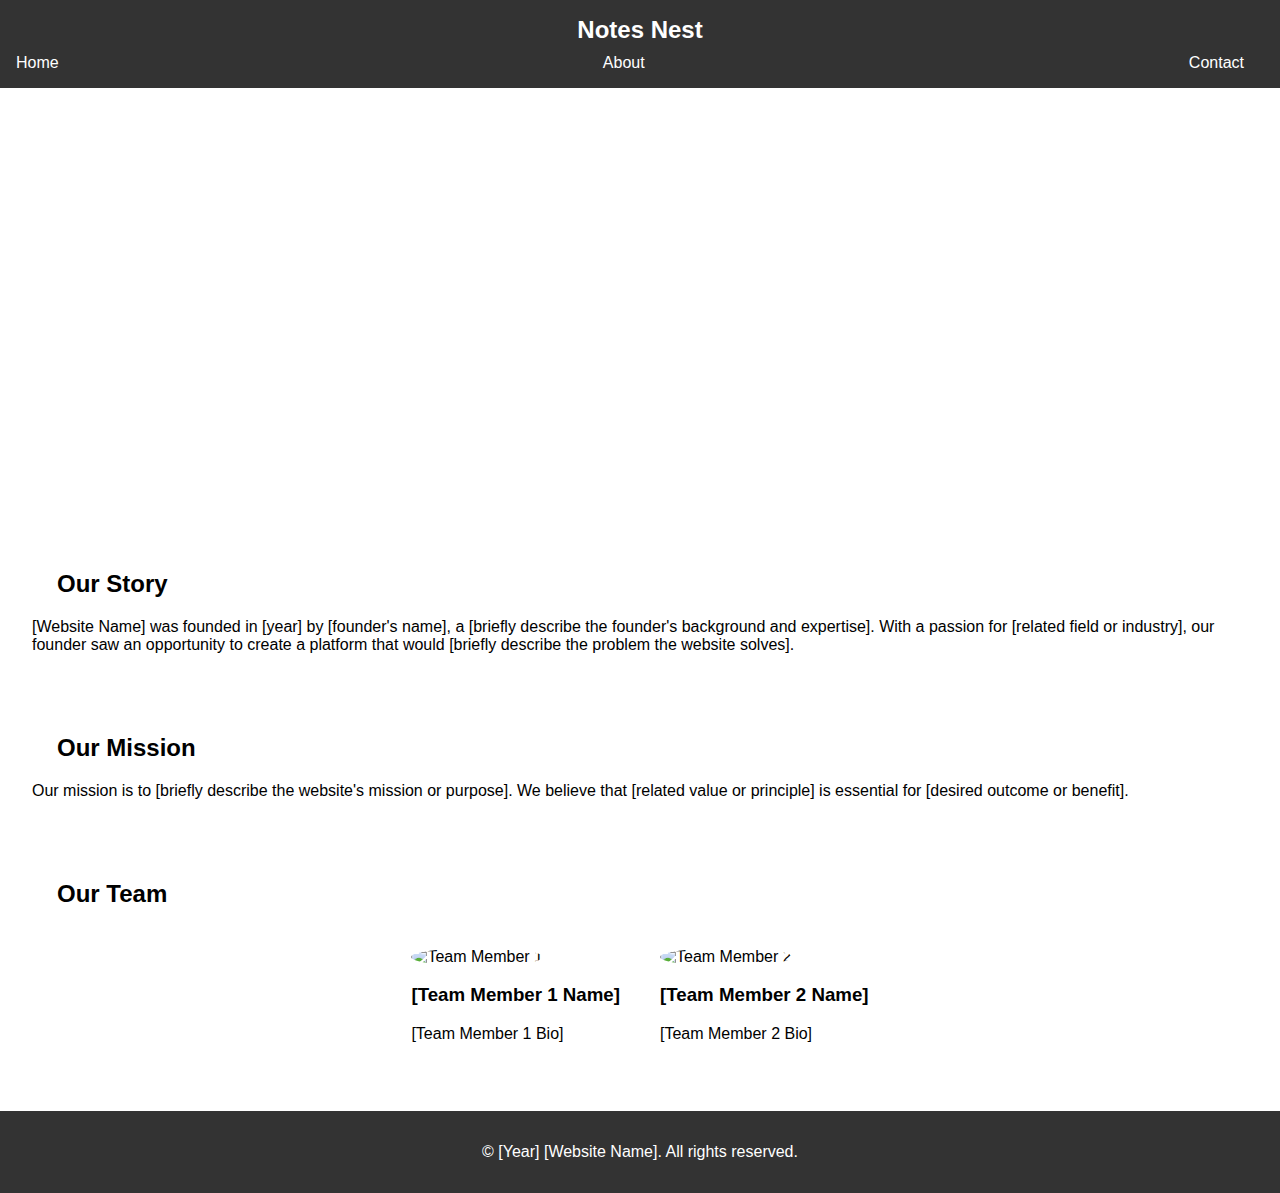
==== about.html @ 8ffba3ec "Add files via upload" ====
<!DOCTYPE html>
<html lang="en">
<head>
    <meta charset="UTF-8">
    <meta name="viewport" content="width=device-width, initial-scale=1.0">
    <title>About Us | Pec Notes Nest</title>
    <meta name="description" content="Learn about PEC NOTES NEST's mission, story, and team. Discover how we're dedicated to [briefly describe the website's purpose or niche].">
    
    <meta name="keywords" content="[about us pec notes nest, panimalar students, panimalar Engineering College,free notes, questions bank]">
    
    <link rel="canonical" href="https://www.pecnotesnest.netlify.app/about">
    
    <link rel="stylesheet" href="style.css">
    <link rel="stylesheet" href="about.css">
</head>
<body>
    <header>
        <nav><div class="logo"> Notes Nest</div>
            <ul>
                <li><a href="index.html">Home</a></li>
                <li><a href="#">About</a></li>
                <li><a href="#">Contact</a></li>
            </ul>
        </nav>
    </header>
    <main>
        <section class="about-hero">
            <h1>About Us</h1>
            <p>Welcome to [Website Name], your go-to destination for [briefly describe the website's purpose or niche].</p>
        </section>
        <section class="about-story">
            <h2>Our Story</h2>
            <p>[Website Name] was founded in [year] by [founder's name], a [briefly describe the founder's background and expertise]. With a passion for [related field or industry], our founder saw an opportunity to create a platform that would [briefly describe the problem the website solves].</p>
        </section>
        <section class="about-mission">
            <h2>Our Mission</h2>
            <p>Our mission is to [briefly describe the website's mission or purpose]. We believe that [related value or principle] is essential for [desired outcome or benefit].</p>
        </section>
        <section class="about-team">
            <h2>Our Team</h2>
            <ul>
                <li>
                    <img src="team-member-1.jpg" alt="Team Member 1">
                    <h3>[Team Member 1 Name]</h3>
                    <p>[Team Member 1 Bio]</p>
                </li>
                <li>
                    <img src="team-member-2.jpg" alt="Team Member 2">
                    <h3>[Team Member 2 Name]</h3>
                    <p>[Team Member 2 Bio]</p>
                </li>
                <!-- Add more team members here -->
            </ul>
        </section>
    </main>
    <footer>
        <p>&copy; [Year] [Website Name]. All rights reserved.</p>
    </footer>
    <script src="script.js"></script>
</body>
</html>
---- style.css ----
body {
    font-family: Arial, sans-serif;
    margin: 0;
    padding: 0;
}
body::selection{
    
    color: blue;
}

.navbar {
    background-color: #333;
    color: #fff;
    padding: 1em;
    text-align: center;
    display: flex;
    justify-content: space-between;
    align-items: center;
    flex-direction: column;
}

.logo {
    font-size: 24px;
    font-weight: bold;
    margin-bottom: 10px;
}

.nav-links {
    list-style: none;
    margin: 0;
    padding: 0;
    display: flex;
    justify-content: space-between;
    gap: 10px;
    
}

.nav-links li {
    margin-right: 20px;
    flex-direction: row;
}

.nav-links a {
    color: #fff;
    text-decoration: none;
}

.nav-links a:hover {
    color: #ccc;
}

.search-container {
    padding: 20px;
    text-align: center;
}

#search-input, #search-input2 {
    width: 50%;
    height: 30px;
    padding: 10px;
    font-size: 18px;
    border: 1px solid #ccc;
    margin-bottom: 10px;
    border-radius: 10px;
}

#search-input2{
    max-width: 80%;
}
input:focus{
    outline: none;
}

#search-button {
    width: 100px;
    height: 30px;
    background-color: #333;
    color: #fff;
    border: none;
    border-radius: 5px;
    cursor: pointer;
}

#search-button:hover {
    background-color: #444;
}

#result-container {
    padding: 20px;
    text-align: center;
}

/* Media queries for responsiveness */

/* For screens smaller than 768px (tablets and mobile devices) */
@media only screen and (max-width: 768px) {
    .nav-links {
        flex-direction: column;
    }
    .nav-links li {
        margin-right: 0;
        margin-bottom: 10px;
    }
    #search-input {
        width: 80%;
    }
    #search-button {
        width: 80%;
    }
}

/* For screens smaller than 480px (small mobile devices) */
@media only screen and (max-width: 480px) {
    .nav-links {
        flex-direction: row    ;
    }
    .nav-links li {
        margin-right: 0;
        margin-bottom: 10px;
    }
    #search-input {
        width: 90%;
    }
    #search-button {
        width: 50%;
    }
}

@media only screen and (min-width: 1000px) {
    .navbar{
        flex-direction: row;
        align-items: center;
    }
    .nav-links {
        flex-direction: row;
    }
    .nav-links li {
        margin-right: 0;
        margin-bottom: 10px;
    }
    #search-input {
        width: 90%;
    }
    #search-button {
        width: 10%;
    }
}
.ul li{
    margin: 10px;
}
section span{
    width: 10px;
    height: 10px;
    border: 5px solid aqua;
    background: aqua;
    position: absolute;
    top: 4px;
}
section h2{
    margin-left: 25px;
}
section{
    position: relative;
}
footer button{
    
}
---- about.css ----
body {
    font-family: Arial, sans-serif;
    margin: 0;
    padding: 0;
}

header {
    background-color: #333;
    color: #fff;
    padding: 1em;
    text-align: center;
}

nav ul {
    list-style: none;
    margin: 0;
    padding: 0;
    display: flex;
    justify-content: space-between;
}

nav li {
    margin-right: 20px;
}

nav a {
    color: #fff;
    text-decoration: none;
}

.about-hero {
    background-image: url('hero-image.jpg');
    background-size: cover;
    height: 50vh;
    display: flex;
    justify-content: center;
    align-items: center;
    color: #fff;
}

.about-story, .about-mission, .about-team {
    padding: 2em;
}

.about-story h2, .about-mission h2, .about-team h2 {
    margin-top: 0;
}

.about-team ul {
    list-style: none;
    margin: 0;
    padding: 0;
    display: flex;
    flex-wrap: wrap;
    justify-content: center;
}

.about-team li {
    margin: 20px;
}

.about-team img {
    width: 100px;
    height: 100px;
    border-radius: 50%;
}

footer {
    background-color: #333;
    color: #fff;
    padding: 1em;
    text-align: center;
    clear: both;
}
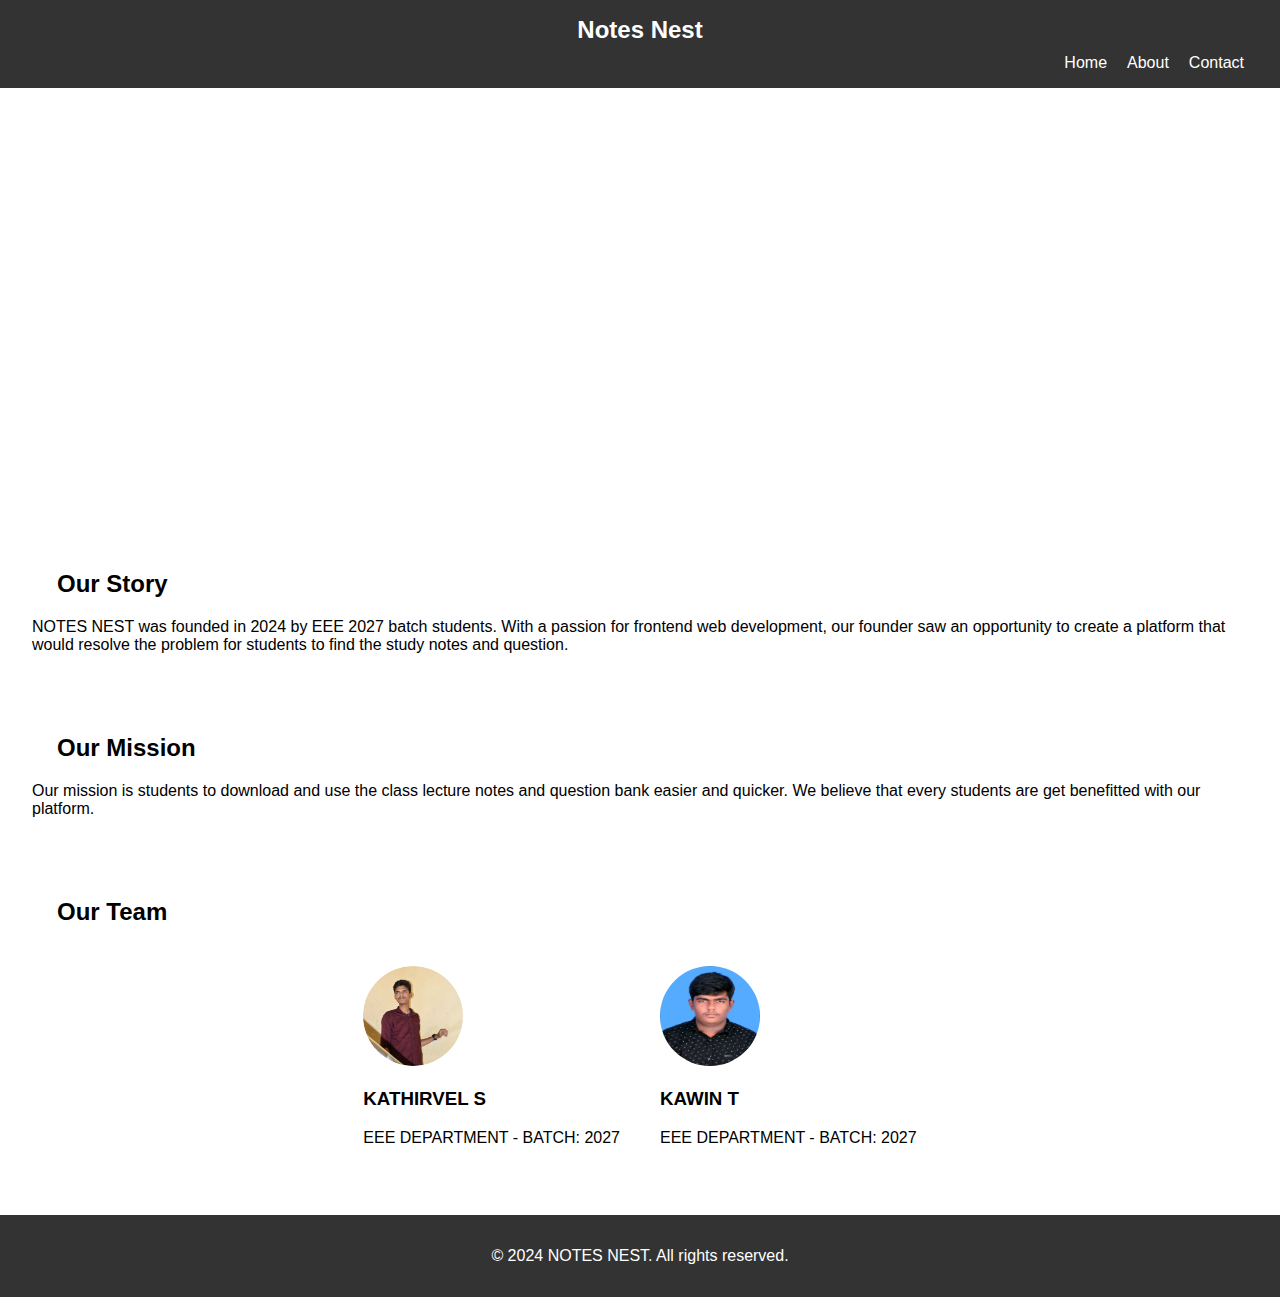
==== commit a71c483a: "Add files via upload" ====
--- a/about.html
+++ b/about.html
@@ -26,35 +26,35 @@
     <main>
         <section class="about-hero">
             <h1>About Us</h1>
-            <p>Welcome to [Website Name], your go-to destination for [briefly describe the website's purpose or niche].</p>
+            <p>Welcome to NOTES NEST, your go-to destination for [briefly describe the website's purpose or niche].</p>
         </section>
         <section class="about-story">
             <h2>Our Story</h2>
-            <p>[Website Name] was founded in [year] by [founder's name], a [briefly describe the founder's background and expertise]. With a passion for [related field or industry], our founder saw an opportunity to create a platform that would [briefly describe the problem the website solves].</p>
+            <p>NOTES NEST was founded in 2024 by EEE 2027 batch students. With a passion for frontend web development, our founder saw an opportunity to create a platform that would resolve the problem for students to find the study notes and question.</p>
         </section>
         <section class="about-mission">
             <h2>Our Mission</h2>
-            <p>Our mission is to [briefly describe the website's mission or purpose]. We believe that [related value or principle] is essential for [desired outcome or benefit].</p>
+            <p>Our mission is students to download and use the class lecture notes and question bank easier and quicker. We believe that every students are get benefitted with our platform.</p>
         </section>
         <section class="about-team">
             <h2>Our Team</h2>
             <ul>
                 <li>
-                    <img src="team-member-1.jpg" alt="Team Member 1">
-                    <h3>[Team Member 1 Name]</h3>
-                    <p>[Team Member 1 Bio]</p>
+                    <img src="myimage.jpeg" alt="Team Member 1">
+                    <h3>KATHIRVEL S</h3>
+                    <p>EEE DEPARTMENT - BATCH: 2027</p>
                 </li>
                 <li>
-                    <img src="team-member-2.jpg" alt="Team Member 2">
-                    <h3>[Team Member 2 Name]</h3>
-                    <p>[Team Member 2 Bio]</p>
+                    <img src="Kawin.jpg" alt="Team Member 2">
+                    <h3>KAWIN T</h3>
+                    <p>EEE DEPARTMENT - BATCH: 2027</p>
                 </li>
                 <!-- Add more team members here -->
             </ul>
         </section>
     </main>
     <footer>
-        <p>&copy; [Year] [Website Name]. All rights reserved.</p>
+        <p>&copy; 2024 NOTES NEST. All rights reserved.</p>
     </footer>
     <script src="script.js"></script>
 </body>
--- a/style.css
+++ b/style.css
@@ -163,5 +163,9 @@
     position: relative;
 }
 footer button{
-    
+    background-color: aquamarine;
+    padding: 10px 30px;
+    border: none;
+    border-radius: 15px;
+    box-shadow: rgba(0, 0, 0, 0.35) 0px 5px 15px;
 } --- a/about.css
+++ b/about.css
@@ -9,6 +9,8 @@
     color: #fff;
     padding: 1em;
     text-align: center;
+    text-align: center;
+    
 }
 
 nav ul {
@@ -16,11 +18,14 @@
     margin: 0;
     padding: 0;
     display: flex;
-    justify-content: space-between;
+    justify-content: flex-end;
+    align-items: center;
+    text-align: center;
 }
 
 nav li {
     margin-right: 20px;
+    text-align: center;
 }
 
 nav a {
